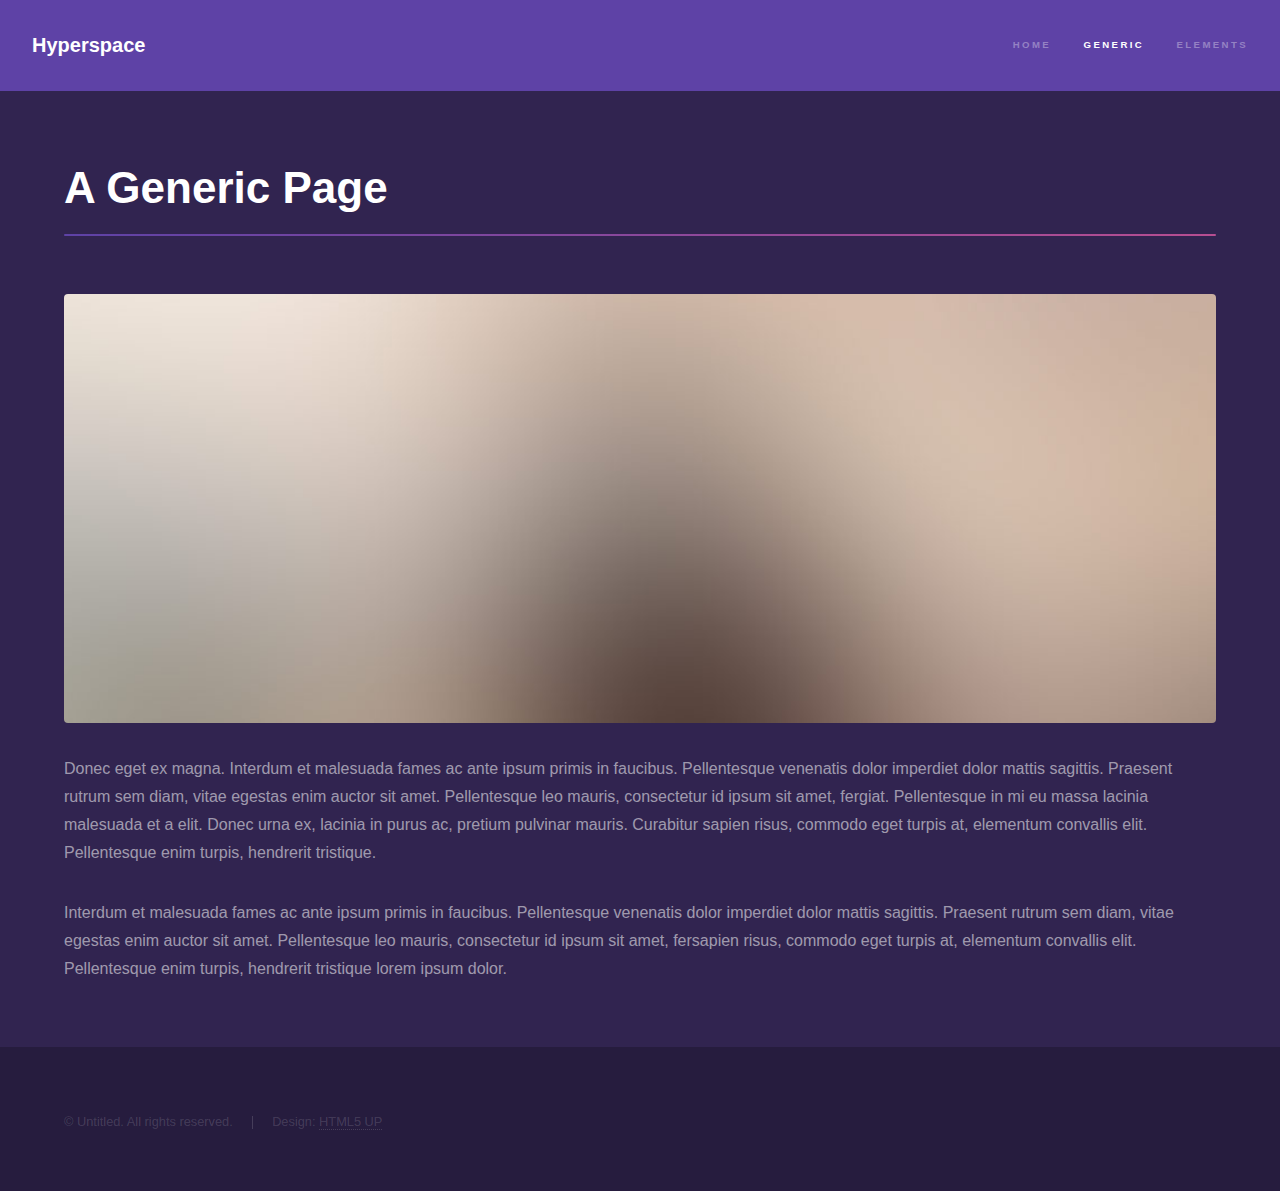
==== generic.html @ d1f69e05 "Add files via upload" ====
<!DOCTYPE HTML>
<!--
	Hyperspace by HTML5 UP
	html5up.net | @ajlkn
	Free for personal and commercial use under the CCA 3.0 license (html5up.net/license)
-->
<html>
	<head>
		<title>Generic - Hyperspace by HTML5 UP</title>
		<meta charset="utf-8" />
		<meta name="viewport" content="width=device-width, initial-scale=1, user-scalable=no" />
		<link rel="stylesheet" href="assets/css/main.css" />
		<noscript><link rel="stylesheet" href="assets/css/noscript.css" /></noscript>
	</head>
	<body class="is-preload">

		<!-- Header -->
			<header id="header">
				<a href="index.html" class="title">Hyperspace</a>
				<nav>
					<ul>
						<li><a href="index.html">Home</a></li>
						<li><a href="generic.html" class="active">Generic</a></li>
						<li><a href="elements.html">Elements</a></li>
					</ul>
				</nav>
			</header>

		<!-- Wrapper -->
			<div id="wrapper">

				<!-- Main -->
					<section id="main" class="wrapper">
						<div class="inner">
							<h1 class="major">A Generic Page</h1>
							<span class="image fit"><img src="images/pic04.jpg" alt="" /></span>
							<p>Donec eget ex magna. Interdum et malesuada fames ac ante ipsum primis in faucibus. Pellentesque venenatis dolor imperdiet dolor mattis sagittis. Praesent rutrum sem diam, vitae egestas enim auctor sit amet. Pellentesque leo mauris, consectetur id ipsum sit amet, fergiat. Pellentesque in mi eu massa lacinia malesuada et a elit. Donec urna ex, lacinia in purus ac, pretium pulvinar mauris. Curabitur sapien risus, commodo eget turpis at, elementum convallis elit. Pellentesque enim turpis, hendrerit tristique.</p>
							<p>Interdum et malesuada fames ac ante ipsum primis in faucibus. Pellentesque venenatis dolor imperdiet dolor mattis sagittis. Praesent rutrum sem diam, vitae egestas enim auctor sit amet. Pellentesque leo mauris, consectetur id ipsum sit amet, fersapien risus, commodo eget turpis at, elementum convallis elit. Pellentesque enim turpis, hendrerit tristique lorem ipsum dolor.</p>
						</div>
					</section>

			</div>

		<!-- Footer -->
			<footer id="footer" class="wrapper alt">
				<div class="inner">
					<ul class="menu">
						<li>&copy; Untitled. All rights reserved.</li><li>Design: <a href="http://html5up.net">HTML5 UP</a></li>
					</ul>
				</div>
			</footer>

		<!-- Scripts -->
			<script src="assets/js/jquery.min.js"></script>
			<script src="assets/js/jquery.scrollex.min.js"></script>
			<script src="assets/js/jquery.scrolly.min.js"></script>
			<script src="assets/js/browser.min.js"></script>
			<script src="assets/js/breakpoints.min.js"></script>
			<script src="assets/js/util.js"></script>
			<script src="assets/js/main.js"></script>

	</body>
</html>
---- assets/css/main.css ----
@import url(fontawesome-all.min.css);

/*
	Hyperspace by HTML5 UP
	html5up.net | @ajlkn
	Free for personal and commercial use under the CCA 3.0 license (html5up.net/license)
*/

html, body, div, span, applet, object,
iframe, h1, h2, h3, h4, h5, h6, p, blockquote,
pre, a, abbr, acronym, address, big, cite,
code, del, dfn, em, img, ins, kbd, q, s, samp,
small, strike, strong, sub, sup, tt, var, b,
u, i, center, dl, dt, dd, ol, ul, li, fieldset,
form, label, legend, table, caption, tbody,
tfoot, thead, tr, th, td, article, aside,
canvas, details, embed, figure, figcaption,
footer, header, hgroup, menu, nav, output, ruby,
section, summary, time, mark, audio, video {
	margin: 0;
	padding: 0;
	border: 0;
	font-size: 100%;
	font: inherit;
	vertical-align: baseline;}

article, aside, details, figcaption, figure,
footer, header, hgroup, menu, nav, section {
	display: block;}

body {
	line-height: 1;
}

ol, ul {
	list-style: none;
}

blockquote, q {
	quotes: none;
}

	blockquote:before, blockquote:after, q:before, q:after {
		content: '';
		content: none;
	}

table {
	border-collapse: collapse;
	border-spacing: 0;
}

body {
	-webkit-text-size-adjust: none;
}

mark {
	background-color: transparent;
	color: inherit;
}

input::-moz-focus-inner {
	border: 0;
	padding: 0;
}

input, select, textarea {
	-moz-appearance: none;
	-webkit-appearance: none;
	-ms-appearance: none;
	appearance: none;
}

/* Basic */

	@-ms-viewport {
		width: device-width;
	}

	body {
		-ms-overflow-style: scrollbar;
	}

	@media screen and (max-width: 480px) {

		html, body {
			min-width: 320px;
		}

	}

	html {
		box-sizing: border-box;
	}

	*, *:before, *:after {
		box-sizing: inherit;
	}

	body {
		background: #312450;
	}

		body.is-preload *, body.is-preload *:before, body.is-preload *:after {
			-moz-animation: none !important;
			-webkit-animation: none !important;
			-ms-animation: none !important;
			animation: none !important;
			-moz-transition: none !important;
			-webkit-transition: none !important;
			-ms-transition: none !important;
			transition: none !important;
		}

/* Type */

	body, input, select, textarea {
		color: rgba(255, 255, 255, 0.55);
		font-family: Arial, Helvetica, sans-serif;
		font-size: 16.5pt;
		font-weight: normal;
		line-height: 1.75;
	}

		@media screen and (max-width: 1680px) {

			body, input, select, textarea {
				font-size: 13pt;
			}

		}

		@media screen and (max-width: 1280px) {

			body, input, select, textarea {
				font-size: 12pt;
			}

		}

		@media screen and (max-width: 360px) {

			body, input, select, textarea {
				font-size: 11pt;
			}

		}

	a {
		-moz-transition: color 0.2s ease, border-bottom-color 0.2s ease;
		-webkit-transition: color 0.2s ease, border-bottom-color 0.2s ease;
		-ms-transition: color 0.2s ease, border-bottom-color 0.2s ease;
		transition: color 0.2s ease, border-bottom-color 0.2s ease;
		border-bottom: dotted 1px rgba(255, 255, 255, 0.35);
		color: inherit;
		text-decoration: none;
	}

		a:hover {
			border-bottom-color: transparent;
			color: #ffffff;
		}

	strong, b {
		color: #ffffff;
		font-weight: bold;
	}

	em, i {
		font-style: italic;
	}

	p {
		margin: 0 0 2em 0;
	}

	h1, h2, h3, h4, h5, h6 {
		color: #ffffff;
		font-weight: bold;
		line-height: 1.5;
		margin: 0 0 0.5em 0;
	}

		h1 a, h2 a, h3 a, h4 a, h5 a, h6 a {
			color: inherit;
			text-decoration: none;
		}

	h1 {
		font-size: 2.75em;
	}

		h1.major {
			margin: 0 0 1.3em 0;
			position: relative;
			padding-bottom: 0.35em;
		}

			h1.major:after {
				background-image: -moz-linear-gradient(to right, #5e42a6, #b74e91);
				background-image: -webkit-linear-gradient(to right, #5e42a6, #b74e91);
				background-image: -ms-linear-gradient(to right, #5e42a6, #b74e91);
				background-image: linear-gradient(to right, #5e42a6, #b74e91);
				-moz-transition: max-width 0.2s ease;
				-webkit-transition: max-width 0.2s ease;
				-ms-transition: max-width 0.2s ease;
				transition: max-width 0.2s ease;
				border-radius: 0.2em;
				bottom: 0;
				content: '';
				height: 0.05em;
				position: absolute;
				right: 0;
				width: 100%;
			}

	h2 {
		font-size: 1.75em;
	}

	h3 {
		font-size: 1.1em;
	}

	h4 {
		font-size: 1em;
	}

	h5 {
		font-size: 0.8em;
	}

	h6 {
		font-size: 0.6em;
	}

	@media screen and (max-width: 736px) {

		h1 {
			font-size: 2em;
		}

		h2 {
			font-size: 1.25em;
		}

		h3 {
			font-size: 1em;
		}

		h4 {
			font-size: 0.8em;
		}

		h5 {
			font-size: 0.6em;
		}

		h6 {
			font-size: 0.6em;
		}

	}

	sub {
		font-size: 0.8em;
		position: relative;
		top: 0.5em;
	}

	sup {
		font-size: 0.8em;
		position: relative;
		top: -0.5em;
	}

	blockquote {
		border-left: solid 4px rgba(255, 255, 255, 0.15);
		font-style: italic;
		margin: 0 0 2em 0;
		padding: 0.5em 0 0.5em 2em;
	}

	code {
		background: rgba(255, 255, 255, 0.05);
		border-radius: 0.25em;
		border: solid 1px rgba(255, 255, 255, 0.15);
		font-family: "Courier New", monospace;
		font-size: 0.9em;
		margin: 0 0.25em;
		padding: 0.25em 0.65em;
	}

	pre {
		-webkit-overflow-scrolling: touch;
		font-family: "Courier New", monospace;
		font-size: 0.9em;
		margin: 0 0 2em 0;
	}

		pre code {
			display: block;
			line-height: 1.75em;
			padding: 1em 1.5em;
			overflow-x: auto;
		}

	hr {
		border: 0;
		border-bottom: solid 1px rgba(255, 255, 255, 0.15);
		margin: 2em 0;
	}

		hr.major {
			margin: 3em 0;
		}

	.align-left {
		text-align: left;
	}

	.align-center {
		text-align: center;
	}

	.align-right {
		text-align: right;
	}

/* Row */

	.row {
		display: flex;
		flex-wrap: wrap;
		box-sizing: border-box;
		align-items: stretch;
	}

		.row > * {
			box-sizing: border-box;
		}

		.row.gtr-uniform > * > :last-child {
			margin-bottom: 0;
		}

		.row.aln-left {
			justify-content: flex-start;
		}

		.row.aln-center {
			justify-content: center;
		}

		.row.aln-right {
			justify-content: flex-end;
		}

		.row.aln-top {
			align-items: flex-start;
		}

		.row.aln-middle {
			align-items: center;
		}

		.row.aln-bottom {
			align-items: flex-end;
		}

		.row > .imp {
			order: -1;
		}

		.row > .col-1 {
			width: 8.33333%;
		}

		.row > .off-1 {
			margin-left: 8.33333%;
		}

		.row > .col-2 {
			width: 16.66667%;
		}

		.row > .off-2 {
			margin-left: 16.66667%;
		}

		.row > .col-3 {
			width: 25%;
		}

		.row > .off-3 {
			margin-left: 25%;
		}

		.row > .col-4 {
			width: 33.33333%;
		}

		.row > .off-4 {
			margin-left: 33.33333%;
		}

		.row > .col-5 {
			width: 41.66667%;
		}

		.row > .off-5 {
			margin-left: 41.66667%;
		}

		.row > .col-6 {
			width: 50%;
		}

		.row > .off-6 {
			margin-left: 50%;
		}

		.row > .col-7 {
			width: 58.33333%;
		}

		.row > .off-7 {
			margin-left: 58.33333%;
		}

		.row > .col-8 {
			width: 66.66667%;
		}

		.row > .off-8 {
			margin-left: 66.66667%;
		}

		.row > .col-9 {
			width: 75%;
		}

		.row > .off-9 {
			margin-left: 75%;
		}

		.row > .col-10 {
			width: 83.33333%;
		}

		.row > .off-10 {
			margin-left: 83.33333%;
		}

		.row > .col-11 {
			width: 91.66667%;
		}

		.row > .off-11 {
			margin-left: 91.66667%;
		}

		.row > .col-12 {
			width: 100%;
		}

		.row > .off-12 {
			margin-left: 100%;
		}

		.row.gtr-0 {
			margin-top: 0;
			margin-left: 0em;
		}

			.row.gtr-0 > * {
				padding: 0 0 0 0em;
			}

			.row.gtr-0.gtr-uniform {
				margin-top: 0em;
			}

				.row.gtr-0.gtr-uniform > * {
					padding-top: 0em;
				}

		.row.gtr-25 {
			margin-top: 0;
			margin-left: -0.375em;
		}

			.row.gtr-25 > * {
				padding: 0 0 0 0.375em;
			}

			.row.gtr-25.gtr-uniform {
				margin-top: -0.375em;
			}

				.row.gtr-25.gtr-uniform > * {
					padding-top: 0.375em;
				}

		.row.gtr-50 {
			margin-top: 0;
			margin-left: -0.75em;
		}

			.row.gtr-50 > * {
				padding: 0 0 0 0.75em;
			}

			.row.gtr-50.gtr-uniform {
				margin-top: -0.75em;
			}

				.row.gtr-50.gtr-uniform > * {
					padding-top: 0.75em;
				}

		.row {
			margin-top: 0;
			margin-left: -1.5em;
		}

			.row > * {
				padding: 0 0 0 1.5em;
			}

			.row.gtr-uniform {
				margin-top: -1.5em;
			}

				.row.gtr-uniform > * {
					padding-top: 1.5em;
				}

		.row.gtr-150 {
			margin-top: 0;
			margin-left: -2.25em;
		}

			.row.gtr-150 > * {
				padding: 0 0 0 2.25em;
			}

			.row.gtr-150.gtr-uniform {
				margin-top: -2.25em;
			}

				.row.gtr-150.gtr-uniform > * {
					padding-top: 2.25em;
				}

		.row.gtr-200 {
			margin-top: 0;
			margin-left: -3em;
		}

			.row.gtr-200 > * {
				padding: 0 0 0 3em;
			}

			.row.gtr-200.gtr-uniform {
				margin-top: -3em;
			}

				.row.gtr-200.gtr-uniform > * {
					padding-top: 3em;
				}

		@media screen and (max-width: 1680px) {

			.row {
				display: flex;
				flex-wrap: wrap;
				box-sizing: border-box;
				align-items: stretch;
			}

				.row > * {
					box-sizing: border-box;
				}

				.row.gtr-uniform > * > :last-child {
					margin-bottom: 0;
				}

				.row.aln-left {
					justify-content: flex-start;
				}

				.row.aln-center {
					justify-content: center;
				}

				.row.aln-right {
					justify-content: flex-end;
				}

				.row.aln-top {
					align-items: flex-start;
				}

				.row.aln-middle {
					align-items: center;
				}

				.row.aln-bottom {
					align-items: flex-end;
				}

				.row > .imp-xlarge {
					order: -1;
				}

				.row > .col-1-xlarge {
					width: 8.33333%;
				}

				.row > .off-1-xlarge {
					margin-left: 8.33333%;
				}

				.row > .col-2-xlarge {
					width: 16.66667%;
				}

				.row > .off-2-xlarge {
					margin-left: 16.66667%;
				}

				.row > .col-3-xlarge {
					width: 25%;
				}

				.row > .off-3-xlarge {
					margin-left: 25%;
				}

				.row > .col-4-xlarge {
					width: 33.33333%;
				}

				.row > .off-4-xlarge {
					margin-left: 33.33333%;
				}

				.row > .col-5-xlarge {
					width: 41.66667%;
				}

				.row > .off-5-xlarge {
					margin-left: 41.66667%;
				}

				.row > .col-6-xlarge {
					width: 50%;
				}

				.row > .off-6-xlarge {
					margin-left: 50%;
				}

				.row > .col-7-xlarge {
					width: 58.33333%;
				}

				.row > .off-7-xlarge {
					margin-left: 58.33333%;
				}

				.row > .col-8-xlarge {
					width: 66.66667%;
				}

				.row > .off-8-xlarge {
					margin-left: 66.66667%;
				}

				.row > .col-9-xlarge {
					width: 75%;
				}

				.row > .off-9-xlarge {
					margin-left: 75%;
				}

				.row > .col-10-xlarge {
					width: 83.33333%;
				}

				.row > .off-10-xlarge {
					margin-left: 83.33333%;
				}

				.row > .col-11-xlarge {
					width: 91.66667%;
				}

				.row > .off-11-xlarge {
					margin-left: 91.66667%;
				}

				.row > .col-12-xlarge {
					width: 100%;
				}

				.row > .off-12-xlarge {
					margin-left: 100%;
				}

				.row.gtr-0 {
					margin-top: 0;
					margin-left: 0em;
				}

					.row.gtr-0 > * {
						padding: 0 0 0 0em;
					}

					.row.gtr-0.gtr-uniform {
						margin-top: 0em;
					}

						.row.gtr-0.gtr-uniform > * {
							padding-top: 0em;
						}

				.row.gtr-25 {
					margin-top: 0;
					margin-left: -0.375em;
				}

					.row.gtr-25 > * {
						padding: 0 0 0 0.375em;
					}

					.row.gtr-25.gtr-uniform {
						margin-top: -0.375em;
					}

						.row.gtr-25.gtr-uniform > * {
							padding-top: 0.375em;
						}

				.row.gtr-50 {
					margin-top: 0;
					margin-left: -0.75em;
				}

					.row.gtr-50 > * {
						padding: 0 0 0 0.75em;
					}

					.row.gtr-50.gtr-uniform {
						margin-top: -0.75em;
					}

						.row.gtr-50.gtr-uniform > * {
							padding-top: 0.75em;
						}

				.row {
					margin-top: 0;
					margin-left: -1.5em;
				}

					.row > * {
						padding: 0 0 0 1.5em;
					}

					.row.gtr-uniform {
						margin-top: -1.5em;
					}

						.row.gtr-uniform > * {
							padding-top: 1.5em;
						}

				.row.gtr-150 {
					margin-top: 0;
					margin-left: -2.25em;
				}

					.row.gtr-150 > * {
						padding: 0 0 0 2.25em;
					}

					.row.gtr-150.gtr-uniform {
						margin-top: -2.25em;
					}

						.row.gtr-150.gtr-uniform > * {
							padding-top: 2.25em;
						}

				.row.gtr-200 {
					margin-top: 0;
					margin-left: -3em;
				}

					.row.gtr-200 > * {
						padding: 0 0 0 3em;
					}

					.row.gtr-200.gtr-uniform {
						margin-top: -3em;
					}

						.row.gtr-200.gtr-uniform > * {
							padding-top: 3em;
						}

		}

		@media screen and (max-width: 1280px) {

			.row {
				display: flex;
				flex-wrap: wrap;
				box-sizing: border-box;
				align-items: stretch;
			}

				.row > * {
					box-sizing: border-box;
				}

				.row.gtr-uniform > * > :last-child {
					margin-bottom: 0;
				}

				.row.aln-left {
					justify-content: flex-start;
				}

				.row.aln-center {
					justify-content: center;
				}

				.row.aln-right {
					justify-content: flex-end;
				}

				.row.aln-top {
					align-items: flex-start;
				}

				.row.aln-middle {
					align-items: center;
				}

				.row.aln-bottom {
					align-items: flex-end;
				}

				.row > .imp-large {
					order: -1;
				}

				.row > .col-1-large {
					width: 8.33333%;
				}

				.row > .off-1-large {
					margin-left: 8.33333%;
				}

				.row > .col-2-large {
					width: 16.66667%;
				}

				.row > .off-2-large {
					margin-left: 16.66667%;
				}

				.row > .col-3-large {
					width: 25%;
				}

				.row > .off-3-large {
					margin-left: 25%;
				}

				.row > .col-4-large {
					width: 33.33333%;
				}

				.row > .off-4-large {
					margin-left: 33.33333%;
				}

				.row > .col-5-large {
					width: 41.66667%;
				}

				.row > .off-5-large {
					margin-left: 41.66667%;
				}

				.row > .col-6-large {
					width: 50%;
				}

				.row > .off-6-large {
					margin-left: 50%;
				}

				.row > .col-7-large {
					width: 58.33333%;
				}

				.row > .off-7-large {
					margin-left: 58.33333%;
				}

				.row > .col-8-large {
					width: 66.66667%;
				}

				.row > .off-8-large {
					margin-left: 66.66667%;
				}

				.row > .col-9-large {
					width: 75%;
				}

				.row > .off-9-large {
					margin-left: 75%;
				}

				.row > .col-10-large {
					width: 83.33333%;
				}

				.row > .off-10-large {
					margin-left: 83.33333%;
				}

				.row > .col-11-large {
					width: 91.66667%;
				}

				.row > .off-11-large {
					margin-left: 91.66667%;
				}

				.row > .col-12-large {
					width: 100%;
				}

				.row > .off-12-large {
					margin-left: 100%;
				}

				.row.gtr-0 {
					margin-top: 0;
					margin-left: 0em;
				}

					.row.gtr-0 > * {
						padding: 0 0 0 0em;
					}

					.row.gtr-0.gtr-uniform {
						margin-top: 0em;
					}

						.row.gtr-0.gtr-uniform > * {
							padding-top: 0em;
						}

				.row.gtr-25 {
					margin-top: 0;
					margin-left: -0.375em;
				}

					.row.gtr-25 > * {
						padding: 0 0 0 0.375em;
					}

					.row.gtr-25.gtr-uniform {
						margin-top: -0.375em;
					}

						.row.gtr-25.gtr-uniform > * {
							padding-top: 0.375em;
						}

				.row.gtr-50 {
					margin-top: 0;
					margin-left: -0.75em;
				}

					.row.gtr-50 > * {
						padding: 0 0 0 0.75em;
					}

					.row.gtr-50.gtr-uniform {
						margin-top: -0.75em;
					}

						.row.gtr-50.gtr-uniform > * {
							padding-top: 0.75em;
						}

				.row {
					margin-top: 0;
					margin-left: -1.5em;
				}

					.row > * {
						padding: 0 0 0 1.5em;
					}

					.row.gtr-uniform {
						margin-top: -1.5em;
					}

						.row.gtr-uniform > * {
							padding-top: 1.5em;
						}

				.row.gtr-150 {
					margin-top: 0;
					margin-left: -2.25em;
				}

					.row.gtr-150 > * {
						padding: 0 0 0 2.25em;
					}

					.row.gtr-150.gtr-uniform {
						margin-top: -2.25em;
					}

						.row.gtr-150.gtr-uniform > * {
							padding-top: 2.25em;
						}

				.row.gtr-200 {
					margin-top: 0;
					margin-left: -3em;
				}

					.row.gtr-200 > * {
						padding: 0 0 0 3em;
					}

					.row.gtr-200.gtr-uniform {
						margin-top: -3em;
					}

						.row.gtr-200.gtr-uniform > * {
							padding-top: 3em;
						}

		}

		@media screen and (max-width: 980px) {

			.row {
				display: flex;
				flex-wrap: wrap;
				box-sizing: border-box;
				align-items: stretch;
			}

				.row > * {
					box-sizing: border-box;
				}

				.row.gtr-uniform > * > :last-child {
					margin-bottom: 0;
				}

				.row.aln-left {
					justify-content: flex-start;
				}

				.row.aln-center {
					justify-content: center;
				}

				.row.aln-right {
					justify-content: flex-end;
				}

				.row.aln-top {
					align-items: flex-start;
				}

				.row.aln-middle {
					align-items: center;
				}

				.row.aln-bottom {
					align-items: flex-end;
				}

				.row > .imp-medium {
					order: -1;
				}

				.row > .col-1-medium {
					width: 8.33333%;
				}

				.row > .off-1-medium {
					margin-left: 8.33333%;
				}

				.row > .col-2-medium {
					width: 16.66667%;
				}

				.row > .off-2-medium {
					margin-left: 16.66667%;
				}

				.row > .col-3-medium {
					width: 25%;
				}

				.row > .off-3-medium {
					margin-left: 25%;
				}

				.row > .col-4-medium {
					width: 33.33333%;
				}

				.row > .off-4-medium {
					margin-left: 33.33333%;
				}

				.row > .col-5-medium {
					width: 41.66667%;
				}

				.row > .off-5-medium {
					margin-left: 41.66667%;
				}

				.row > .col-6-medium {
					width: 50%;
				}

				.row > .off-6-medium {
					margin-left: 50%;
				}

				.row > .col-7-medium {
					width: 58.33333%;
				}

				.row > .off-7-medium {
					margin-left: 58.33333%;
				}

				.row > .col-8-medium {
					width: 66.66667%;
				}

				.row > .off-8-medium {
					margin-left: 66.66667%;
				}

				.row > .col-9-medium {
					width: 75%;
				}

				.row > .off-9-medium {
					margin-left: 75%;
				}

				.row > .col-10-medium {
					width: 83.33333%;
				}

				.row > .off-10-medium {
					margin-left: 83.33333%;
				}

				.row > .col-11-medium {
					width: 91.66667%;
				}

				.row > .off-11-medium {
					margin-left: 91.66667%;
				}

				.row > .col-12-medium {
					width: 100%;
				}

				.row > .off-12-medium {
					margin-left: 100%;
				}

				.row.gtr-0 {
					margin-top: 0;
					margin-left: 0em;
				}

					.row.gtr-0 > * {
						padding: 0 0 0 0em;
					}

					.row.gtr-0.gtr-uniform {
						margin-top: 0em;
					}

						.row.gtr-0.gtr-uniform > * {
							padding-top: 0em;
						}

				.row.gtr-25 {
					margin-top: 0;
					margin-left: -0.375em;
				}

					.row.gtr-25 > * {
						padding: 0 0 0 0.375em;
					}

					.row.gtr-25.gtr-uniform {
						margin-top: -0.375em;
					}

						.row.gtr-25.gtr-uniform > * {
							padding-top: 0.375em;
						}

				.row.gtr-50 {
					margin-top: 0;
					margin-left: -0.75em;
				}

					.row.gtr-50 > * {
						padding: 0 0 0 0.75em;
					}

					.row.gtr-50.gtr-uniform {
						margin-top: -0.75em;
					}

						.row.gtr-50.gtr-uniform > * {
							padding-top: 0.75em;
						}

				.row {
					margin-top: 0;
					margin-left: -1.5em;
				}

					.row > * {
						padding: 0 0 0 1.5em;
					}

					.row.gtr-uniform {
						margin-top: -1.5em;
					}

						.row.gtr-uniform > * {
							padding-top: 1.5em;
						}

				.row.gtr-150 {
					margin-top: 0;
					margin-left: -2.25em;
				}

					.row.gtr-150 > * {
						padding: 0 0 0 2.25em;
					}

					.row.gtr-150.gtr-uniform {
						margin-top: -2.25em;
					}

						.row.gtr-150.gtr-uniform > * {
							padding-top: 2.25em;
						}

				.row.gtr-200 {
					margin-top: 0;
					margin-left: -3em;
				}

					.row.gtr-200 > * {
						padding: 0 0 0 3em;
					}

					.row.gtr-200.gtr-uniform {
						margin-top: -3em;
					}

						.row.gtr-200.gtr-uniform > * {
							padding-top: 3em;
						}

		}

		@media screen and (max-width: 736px) {

			.row {
				display: flex;
				flex-wrap: wrap;
				box-sizing: border-box;
				align-items: stretch;
			}

				.row > * {
					box-sizing: border-box;
				}

				.row.gtr-uniform > * > :last-child {
					margin-bottom: 0;
				}

				.row.aln-left {
					justify-content: flex-start;
				}

				.row.aln-center {
					justify-content: center;
				}

				.row.aln-right {
					justify-content: flex-end;
				}

				.row.aln-top {
					align-items: flex-start;
				}

				.row.aln-middle {
					align-items: center;
				}

				.row.aln-bottom {
					align-items: flex-end;
				}

				.row > .imp-small {
					order: -1;
				}

				.row > .col-1-small {
					width: 8.33333%;
				}

				.row > .off-1-small {
					margin-left: 8.33333%;
				}

				.row > .col-2-small {
					width: 16.66667%;
				}

				.row > .off-2-small {
					margin-left: 16.66667%;
				}

				.row > .col-3-small {
					width: 25%;
				}

				.row > .off-3-small {
					margin-left: 25%;
				}

				.row > .col-4-small {
					width: 33.33333%;
				}

				.row > .off-4-small {
					margin-left: 33.33333%;
				}

				.row > .col-5-small {
					width: 41.66667%;
				}

				.row > .off-5-small {
					margin-left: 41.66667%;
				}

				.row > .col-6-small {
					width: 50%;
				}

				.row > .off-6-small {
					margin-left: 50%;
				}

				.row > .col-7-small {
					width: 58.33333%;
				}

				.row > .off-7-small {
					margin-left: 58.33333%;
				}

				.row > .col-8-small {
					width: 66.66667%;
				}

				.row > .off-8-small {
					margin-left: 66.66667%;
				}

				.row > .col-9-small {
					width: 75%;
				}

				.row > .off-9-small {
					margin-left: 75%;
				}

				.row > .col-10-small {
					width: 83.33333%;
				}

				.row > .off-10-small {
					margin-left: 83.33333%;
				}

				.row > .col-11-small {
					width: 91.66667%;
				}

				.row > .off-11-small {
					margin-left: 91.66667%;
				}

				.row > .col-12-small {
					width: 100%;
				}

				.row > .off-12-small {
					margin-left: 100%;
				}

				.row.gtr-0 {
					margin-top: 0;
					margin-left: 0em;
				}

					.row.gtr-0 > * {
						padding: 0 0 0 0em;
					}

					.row.gtr-0.gtr-uniform {
						margin-top: 0em;
					}

						.row.gtr-0.gtr-uniform > * {
							padding-top: 0em;
						}

				.row.gtr-25 {
					margin-top: 0;
					margin-left: -0.375em;
				}

					.row.gtr-25 > * {
						padding: 0 0 0 0.375em;
					}

					.row.gtr-25.gtr-uniform {
						margin-top: -0.375em;
					}

						.row.gtr-25.gtr-uniform > * {
							padding-top: 0.375em;
						}

				.row.gtr-50 {
					margin-top: 0;
					margin-left: -0.75em;
				}

					.row.gtr-50 > * {
						padding: 0 0 0 0.75em;
					}

					.row.gtr-50.gtr-uniform {
						margin-top: -0.75em;
					}

						.row.gtr-50.gtr-uniform > * {
							padding-top: 0.75em;
						}

				.row {
					margin-top: 0;
					margin-left: -1.5em;
				}

					.row > * {
						padding: 0 0 0 1.5em;
					}

					.row.gtr-uniform {
						margin-top: -1.5em;
					}

						.row.gtr-uniform > * {
							padding-top: 1.5em;
						}

				.row.gtr-150 {
					margin-top: 0;
					margin-left: -2.25em;
				}

					.row.gtr-150 > * {
						padding: 0 0 0 2.25em;
					}

					.row.gtr-150.gtr-uniform {
						margin-top: -2.25em;
					}

						.row.gtr-150.gtr-uniform > * {
							padding-top: 2.25em;
						}

				.row.gtr-200 {
					margin-top: 0;
					margin-left: -3em;
				}

					.row.gtr-200 > * {
						padding: 0 0 0 3em;
					}

					.row.gtr-200.gtr-uniform {
						margin-top: -3em;
					}

						.row.gtr-200.gtr-uniform > * {
							padding-top: 3em;
						}

		}

		@media screen and (max-width: 480px) {

			.row {
				display: flex;
				flex-wrap: wrap;
				box-sizing: border-box;
				align-items: stretch;
			}

				.row > * {
					box-sizing: border-box;
				}

				.row.gtr-uniform > * > :last-child {
					margin-bottom: 0;
				}

				.row.aln-left {
					justify-content: flex-start;
				}

				.row.aln-center {
					justify-content: center;
				}

				.row.aln-right {
					justify-content: flex-end;
				}

				.row.aln-top {
					align-items: flex-start;
				}

				.row.aln-middle {
					align-items: center;
				}

				.row.aln-bottom {
					align-items: flex-end;
				}

				.row > .imp-xsmall {
					order: -1;
				}

				.row > .col-1-xsmall {
					width: 8.33333%;
				}

				.row > .off-1-xsmall {
					margin-left: 8.33333%;
				}

				.row > .col-2-xsmall {
					width: 16.66667%;
				}

				.row > .off-2-xsmall {
					margin-left: 16.66667%;
				}

				.row > .col-3-xsmall {
					width: 25%;
				}

				.row > .off-3-xsmall {
					margin-left: 25%;
				}

				.row > .col-4-xsmall {
					width: 33.33333%;
				}

				.row > .off-4-xsmall {
					margin-left: 33.33333%;
				}

				.row > .col-5-xsmall {
					width: 41.66667%;
				}

				.row > .off-5-xsmall {
					margin-left: 41.66667%;
				}

				.row > .col-6-xsmall {
					width: 50%;
				}

				.row > .off-6-xsmall {
					margin-left: 50%;
				}

				.row > .col-7-xsmall {
					width: 58.33333%;
				}

				.row > .off-7-xsmall {
					margin-left: 58.33333%;
				}

				.row > .col-8-xsmall {
					width: 66.66667%;
				}

				.row > .off-8-xsmall {
					margin-left: 66.66667%;
				}

				.row > .col-9-xsmall {
					width: 75%;
				}

				.row > .off-9-xsmall {
					margin-left: 75%;
				}

				.row > .col-10-xsmall {
					width: 83.33333%;
				}

				.row > .off-10-xsmall {
					margin-left: 83.33333%;
				}

				.row > .col-11-xsmall {
					width: 91.66667%;
				}

				.row > .off-11-xsmall {
					margin-left: 91.66667%;
				}

				.row > .col-12-xsmall {
					width: 100%;
				}

				.row > .off-12-xsmall {
					margin-left: 100%;
				}

				.row.gtr-0 {
					margin-top: 0;
					margin-left: 0em;
				}

					.row.gtr-0 > * {
						padding: 0 0 0 0em;
					}

					.row.gtr-0.gtr-uniform {
						margin-top: 0em;
					}

						.row.gtr-0.gtr-uniform > * {
							padding-top: 0em;
						}

				.row.gtr-25 {
					margin-top: 0;
					margin-left: -0.375em;
				}

					.row.gtr-25 > * {
						padding: 0 0 0 0.375em;
					}

					.row.gtr-25.gtr-uniform {
						margin-top: -0.375em;
					}

						.row.gtr-25.gtr-uniform > * {
							padding-top: 0.375em;
						}

				.row.gtr-50 {
					margin-top: 0;
					margin-left: -0.75em;
				}

					.row.gtr-50 > * {
						padding: 0 0 0 0.75em;
					}

					.row.gtr-50.gtr-uniform {
						margin-top: -0.75em;
					}

						.row.gtr-50.gtr-uniform > * {
							padding-top: 0.75em;
						}

				.row {
					margin-top: 0;
					margin-left: -1.5em;
				}

					.row > * {
						padding: 0 0 0 1.5em;
					}

					.row.gtr-uniform {
						margin-top: -1.5em;
					}

						.row.gtr-uniform > * {
							padding-top: 1.5em;
						}

				.row.gtr-150 {
					margin-top: 0;
					margin-left: -2.25em;
				}

					.row.gtr-150 > * {
						padding: 0 0 0 2.25em;
					}

					.row.gtr-150.gtr-uniform {
						margin-top: -2.25em;
					}

						.row.gtr-150.gtr-uniform > * {
							padding-top: 2.25em;
						}

				.row.gtr-200 {
					margin-top: 0;
					margin-left: -3em;
				}

					.row.gtr-200 > * {
						padding: 0 0 0 3em;
					}

					.row.gtr-200.gtr-uniform {
						margin-top: -3em;
					}

						.row.gtr-200.gtr-uniform > * {
							padding-top: 3em;
						}

		}

/* Box */

	.box {
		border-radius: 0.25em;
		border: solid 1px rgba(255, 255, 255, 0.15);
		margin-bottom: 2em;
		padding: 1.5em;
	}

		.box > :last-child,
		.box > :last-child > :last-child,
		.box > :last-child > :last-child > :last-child {
			margin-bottom: 0;
		}

		.box.alt {
			border: 0;
			border-radius: 0;
			padding: 0;
		}

/* Button */

	input[type="submit"],
	input[type="reset"],
	input[type="button"],
	button,
	.button {
		-moz-appearance: none;
		-webkit-appearance: none;
		-ms-appearance: none;
		appearance: none;
		-moz-transition: border-color 0.2s ease;
		-webkit-transition: border-color 0.2s ease;
		-ms-transition: border-color 0.2s ease;
		transition: border-color 0.2s ease;
		background-color: transparent;
		border: solid 1px !important;
		border-color: rgba(255, 255, 255, 0.15) !important;
		border-radius: 3em;
		color: #ffffff !important;
		cursor: pointer;
		display: inline-block;
		font-size: 0.6em;
		font-weight: bold;
		height: calc(4.75em + 2px);
		letter-spacing: 0.25em;
		line-height: 4.75em;
		outline: 0;
		padding: 0 3.75em;
		position: relative;
		text-align: center;
		text-decoration: none;
		text-transform: uppercase;
		white-space: nowrap;
	}

		input[type="submit"]:after,
		input[type="reset"]:after,
		input[type="button"]:after,
		button:after,
		.button:after {
			-moz-transform: scale(0.25);
			-webkit-transform: scale(0.25);
			-ms-transform: scale(0.25);
			transform: scale(0.25);
			pointer-events: none;
			-moz-transition: opacity 0.2s ease, -moz-transform 0.2s ease;
			-webkit-transition: opacity 0.2s ease, -webkit-transform 0.2s ease;
			-ms-transition: opacity 0.2s ease, -ms-transform 0.2s ease;
			transition: opacity 0.2s ease, transform 0.2s ease;
			background: #ffffff;
			border-radius: 3em;
			content: '';
			height: 100%;
			left: 0;
			opacity: 0;
			position: absolute;
			top: 0;
			width: 100%;
		}

		input[type="submit"].icon:before,
		input[type="reset"].icon:before,
		input[type="button"].icon:before,
		button.icon:before,
		.button.icon:before {
			margin-right: 0.75em;
		}

		input[type="submit"].fit,
		input[type="reset"].fit,
		input[type="button"].fit,
		button.fit,
		.button.fit {
			width: 100%;
		}

		input[type="submit"].small,
		input[type="reset"].small,
		input[type="button"].small,
		button.small,
		.button.small {
			font-size: 0.4em;
		}

		input[type="submit"].large,
		input[type="reset"].large,
		input[type="button"].large,
		button.large,
		.button.large {
			font-size: 0.8em;
		}

		input[type="submit"].primary,
		input[type="reset"].primary,
		input[type="button"].primary,
		button.primary,
		.button.primary {
			background-color: #ffffff;
			color: #312450 !important;
		}

			input[type="submit"].primary:after,
			input[type="reset"].primary:after,
			input[type="button"].primary:after,
			button.primary:after,
			.button.primary:after {
				display: none;
			}

		input[type="submit"].disabled, input[type="submit"]:disabled,
		input[type="reset"].disabled,
		input[type="reset"]:disabled,
		input[type="button"].disabled,
		input[type="button"]:disabled,
		button.disabled,
		button:disabled,
		.button.disabled,
		.button:disabled {
			cursor: default;
			opacity: 0.5;
			pointer-events: none;
		}

		input[type="submit"]:hover,
		input[type="reset"]:hover,
		input[type="button"]:hover,
		button:hover,
		.button:hover {
			border-color: rgba(255, 255, 255, 0.55) !important;
		}

			input[type="submit"]:hover:after,
			input[type="reset"]:hover:after,
			input[type="button"]:hover:after,
			button:hover:after,
			.button:hover:after {
				opacity: 0.05;
				-moz-transform: scale(1);
				-webkit-transform: scale(1);
				-ms-transform: scale(1);
				transform: scale(1);
			}

			input[type="submit"]:hover:active,
			input[type="reset"]:hover:active,
			input[type="button"]:hover:active,
			button:hover:active,
			.button:hover:active {
				border-color: #ffffff !important;
			}

				input[type="submit"]:hover:active:after,
				input[type="reset"]:hover:active:after,
				input[type="button"]:hover:active:after,
				button:hover:active:after,
				.button:hover:active:after {
					opacity: 0.1;
				}

/* Features */

	.features {
		display: -moz-flex;
		display: -webkit-flex;
		display: -ms-flex;
		display: flex;
		-moz-flex-wrap: wrap;
		-webkit-flex-wrap: wrap;
		-ms-flex-wrap: wrap;
		flex-wrap: wrap;
		border-radius: 0.25em;
		border: solid 1px rgba(255, 255, 255, 0.15);
		background: rgba(255, 255, 255, 0.05);
		margin: 0 0 2em 0;
	}

		.features section {
			padding: 3.5em 3em 1em 7em ;
			width: 50%;
			border-top: solid 1px rgba(255, 255, 255, 0.15);
			position: relative;
		}

			.features section:nth-child(-n + 2) {
				border-top-width: 0;
			}

			.features section:nth-child(2n) {
				border-left: solid 1px rgba(255, 255, 255, 0.15);
			}

			.features section .icon {
				-moz-transition: opacity 0.5s ease, -moz-transform 0.5s ease;
				-webkit-transition: opacity 0.5s ease, -webkit-transform 0.5s ease;
				-ms-transition: opacity 0.5s ease, -ms-transform 0.5s ease;
				transition: opacity 0.5s ease, transform 0.5s ease;
				-moz-transition-delay: 1s;
				-webkit-transition-delay: 1s;
				-ms-transition-delay: 1s;
				transition-delay: 1s;
				-moz-transform: scale(1);
				-webkit-transform: scale(1);
				-ms-transform: scale(1);
				transform: scale(1);
				position: absolute;
				left: 3em;
				top: 3em;
				opacity: 1;
			}

			.features section:nth-child(1) .icon {
				-moz-transition-delay: 0.15s;
				-webkit-transition-delay: 0.15s;
				-ms-transition-delay: 0.15s;
				transition-delay: 0.15s;
			}

			.features section:nth-child(2) .icon {
				-moz-transition-delay: 0.3s;
				-webkit-transition-delay: 0.3s;
				-ms-transition-delay: 0.3s;
				transition-delay: 0.3s;
			}

			.features section:nth-child(3) .icon {
				-moz-transition-delay: 0.45s;
				-webkit-transition-delay: 0.45s;
				-ms-transition-delay: 0.45s;
				transition-delay: 0.45s;
			}

			.features section:nth-child(4) .icon {
				-moz-transition-delay: 0.6s;
				-webkit-transition-delay: 0.6s;
				-ms-transition-delay: 0.6s;
				transition-delay: 0.6s;
			}

			.features section:nth-child(5) .icon {
				-moz-transition-delay: 0.75s;
				-webkit-transition-delay: 0.75s;
				-ms-transition-delay: 0.75s;
				transition-delay: 0.75s;
			}

			.features section:nth-child(6) .icon {
				-moz-transition-delay: 0.9s;
				-webkit-transition-delay: 0.9s;
				-ms-transition-delay: 0.9s;
				transition-delay: 0.9s;
			}

			.features section:nth-child(7) .icon {
				-moz-transition-delay: 1.05s;
				-webkit-transition-delay: 1.05s;
				-ms-transition-delay: 1.05s;
				transition-delay: 1.05s;
			}

			.features section:nth-child(8) .icon {
				-moz-transition-delay: 1.2s;
				-webkit-transition-delay: 1.2s;
				-ms-transition-delay: 1.2s;
				transition-delay: 1.2s;
			}

			.features section:nth-child(9) .icon {
				-moz-transition-delay: 1.35s;
				-webkit-transition-delay: 1.35s;
				-ms-transition-delay: 1.35s;
				transition-delay: 1.35s;
			}

			.features section:nth-child(10) .icon {
				-moz-transition-delay: 1.5s;
				-webkit-transition-delay: 1.5s;
				-ms-transition-delay: 1.5s;
				transition-delay: 1.5s;
			}

			.features section:nth-child(11) .icon {
				-moz-transition-delay: 1.65s;
				-webkit-transition-delay: 1.65s;
				-ms-transition-delay: 1.65s;
				transition-delay: 1.65s;
			}

			.features section:nth-child(12) .icon {
				-moz-transition-delay: 1.8s;
				-webkit-transition-delay: 1.8s;
				-ms-transition-delay: 1.8s;
				transition-delay: 1.8s;
			}

			.features section:nth-child(13) .icon {
				-moz-transition-delay: 1.95s;
				-webkit-transition-delay: 1.95s;
				-ms-transition-delay: 1.95s;
				transition-delay: 1.95s;
			}

			.features section:nth-child(14) .icon {
				-moz-transition-delay: 2.1s;
				-webkit-transition-delay: 2.1s;
				-ms-transition-delay: 2.1s;
				transition-delay: 2.1s;
			}

			.features section:nth-child(15) .icon {
				-moz-transition-delay: 2.25s;
				-webkit-transition-delay: 2.25s;
				-ms-transition-delay: 2.25s;
				transition-delay: 2.25s;
			}

			.features section:nth-child(16) .icon {
				-moz-transition-delay: 2.4s;
				-webkit-transition-delay: 2.4s;
				-ms-transition-delay: 2.4s;
				transition-delay: 2.4s;
			}

			.features section:nth-child(17) .icon {
				-moz-transition-delay: 2.55s;
				-webkit-transition-delay: 2.55s;
				-ms-transition-delay: 2.55s;
				transition-delay: 2.55s;
			}

			.features section:nth-child(18) .icon {
				-moz-transition-delay: 2.7s;
				-webkit-transition-delay: 2.7s;
				-ms-transition-delay: 2.7s;
				transition-delay: 2.7s;
			}

			.features section:nth-child(19) .icon {
				-moz-transition-delay: 2.85s;
				-webkit-transition-delay: 2.85s;
				-ms-transition-delay: 2.85s;
				transition-delay: 2.85s;
			}

			.features section:nth-child(20) .icon {
				-moz-transition-delay: 3s;
				-webkit-transition-delay: 3s;
				-ms-transition-delay: 3s;
				transition-delay: 3s;
			}

		.features.inactive section .icon {
			-moz-transform: scale(0.5);
			-webkit-transform: scale(0.5);
			-ms-transform: scale(0.5);
			transform: scale(0.5);
			opacity: 0;
		}

		@media screen and (max-width: 980px) {

			.features {
				display: block;
			}

				.features section {
					border-top-width: 1px !important;
					border-left-width: 0 !important;
					width: 100%;
				}

					.features section:first-child {
						border-top-width: 0 !important;
					}

		}

		@media screen and (max-width: 736px) {

			.features section {
				padding: 2.5em 1.5em 0.1em 5.5em ;
			}

				.features section .icon {
					left: 1.5em;
					top: 2em;
				}

		}

		@media screen and (max-width: 480px) {

			.features section {
				padding: 2em 1.5em 0.1em 1.5em ;
			}

				.features section .icon {
					left: 0;
					position: relative;
					top: 0;
				}

		}

/* Form */

	form {
		margin: 0 0 2em 0;
	}

		form > :last-child {
			margin-bottom: 0;
		}

		form > .fields {
			display: -moz-flex;
			display: -webkit-flex;
			display: -ms-flex;
			display: flex;
			-moz-flex-wrap: wrap;
			-webkit-flex-wrap: wrap;
			-ms-flex-wrap: wrap;
			flex-wrap: wrap;
			width: calc(100% + 3em);
			margin: -1.5em 0 2em -1.5em;
		}

			form > .fields > .field {
				-moz-flex-grow: 0;
				-webkit-flex-grow: 0;
				-ms-flex-grow: 0;
				flex-grow: 0;
				-moz-flex-shrink: 0;
				-webkit-flex-shrink: 0;
				-ms-flex-shrink: 0;
				flex-shrink: 0;
				padding: 1.5em 0 0 1.5em;
				width: calc(100% - 1.5em);
			}

				form > .fields > .field.half {
					width: calc(50% - 0.75em);
				}

				form > .fields > .field.third {
					width: calc(100%/3 - 0.5em);
				}

				form > .fields > .field.quarter {
					width: calc(25% - 0.375em);
				}

		@media screen and (max-width: 480px) {

			form > .fields {
				width: calc(100% + 3em);
				margin: -1.5em 0 2em -1.5em;
			}

				form > .fields > .field {
					padding: 1.5em 0 0 1.5em;
					width: calc(100% - 1.5em);
				}

					form > .fields > .field.half {
						width: calc(100% - 1.5em);
					}

					form > .fields > .field.third {
						width: calc(100% - 1.5em);
					}

					form > .fields > .field.quarter {
						width: calc(100% - 1.5em);
					}

		}

	label {
		color: #ffffff;
		font-weight: bold;
		line-height: 1.5;
		margin: 0 0 0.7em 0;
		display: block;
		font-size: 1.1em;
	}

	input[type="text"],
	input[type="password"],
	input[type="email"],
	input[type="tel"],
	select,
	textarea {
		-moz-appearance: none;
		-webkit-appearance: none;
		-ms-appearance: none;
		appearance: none;
		background: rgba(255, 255, 255, 0.05);
		border-radius: 0.25em;
		border: none;
		border: solid 1px rgba(255, 255, 255, 0.15);
		color: inherit;
		display: block;
		outline: 0;
		padding: 0 1em;
		text-decoration: none;
		width: 100%;
	}

		input[type="text"]:invalid,
		input[type="password"]:invalid,
		input[type="email"]:invalid,
		input[type="tel"]:invalid,
		select:invalid,
		textarea:invalid {
			box-shadow: none;
		}

		input[type="text"]:focus,
		input[type="password"]:focus,
		input[type="email"]:focus,
		input[type="tel"]:focus,
		select:focus,
		textarea:focus {
			border-color: #ffffff;
			box-shadow: 0 0 0 1px #ffffff;
		}

	select {
		background-image: url("data:image/svg+xml;charset=utf8,%3Csvg xmlns='http://www.w3.org/2000/svg' width='40' height='40' preserveAspectRatio='none' viewBox='0 0 40 40'%3E%3Cpath d='M9.4,12.3l10.4,10.4l10.4-10.4c0.2-0.2,0.5-0.4,0.9-0.4c0.3,0,0.6,0.1,0.9,0.4l3.3,3.3c0.2,0.2,0.4,0.5,0.4,0.9 c0,0.4-0.1,0.6-0.4,0.9L20.7,31.9c-0.2,0.2-0.5,0.4-0.9,0.4c-0.3,0-0.6-0.1-0.9-0.4L4.3,17.3c-0.2-0.2-0.4-0.5-0.4-0.9 c0-0.4,0.1-0.6,0.4-0.9l3.3-3.3c0.2-0.2,0.5-0.4,0.9-0.4S9.1,12.1,9.4,12.3z' fill='rgba(255, 255, 255, 0.15)' /%3E%3C/svg%3E");
		background-size: 1.25rem;
		background-repeat: no-repeat;
		background-position: calc(100% - 1rem) center;
		height: 2.75em;
		padding-right: 2.75em;
		text-overflow: ellipsis;
	}

		select option {
			color: #ffffff;
			background: #312450;
		}

		select:focus::-ms-value {
			background-color: transparent;
		}

		select::-ms-expand {
			display: none;
		}

	input[type="text"],
	input[type="password"],
	input[type="email"],
	select {
		height: 2.75em;
	}

	textarea {
		padding: 0.75em 1em;
	}

		body.is-ie textarea {
			min-height: 10em;
		}

	input[type="checkbox"],
	input[type="radio"] {
		-moz-appearance: none;
		-webkit-appearance: none;
		-ms-appearance: none;
		appearance: none;
		display: block;
		float: left;
		margin-right: -2em;
		opacity: 0;
		width: 1em;
		z-index: -1;
	}

		input[type="checkbox"] + label,
		input[type="radio"] + label {
			text-decoration: none;
			color: rgba(255, 255, 255, 0.55);
			cursor: pointer;
			display: inline-block;
			font-size: 1em;
			font-weight: normal;
			padding-left: 2.4em;
			padding-right: 0.75em;
			position: relative;
		}

			input[type="checkbox"] + label:before,
			input[type="radio"] + label:before {
				-moz-osx-font-smoothing: grayscale;
				-webkit-font-smoothing: antialiased;
				display: inline-block;
				font-style: normal;
				font-variant: normal;
				text-rendering: auto;
				line-height: 1;
				text-transform: none !important;
				font-family: 'Font Awesome 5 Free';
				font-weight: 900;
			}

			input[type="checkbox"] + label:before,
			input[type="radio"] + label:before {
				background: rgba(255, 255, 255, 0.05);
				border-radius: 0.25em;
				border: solid 1px rgba(255, 255, 255, 0.15);
				content: '';
				display: inline-block;
				font-size: 0.8em;
				height: 2.0625em;
				left: 0;
				line-height: 2.0625em;
				position: absolute;
				text-align: center;
				top: 0;
				width: 2.0625em;
			}

		input[type="checkbox"]:checked + label:before,
		input[type="radio"]:checked + label:before {
			background: #ffffff;
			border-color: #ffffff;
			color: #b74e91;
			content: '\f00c';
		}

		input[type="checkbox"]:focus + label:before,
		input[type="radio"]:focus + label:before {
			border-color: #ffffff;
			box-shadow: 0 0 0 1px #ffffff;
		}

	input[type="checkbox"] + label:before {
		border-radius: 0.25em;
	}

	input[type="radio"] + label:before {
		border-radius: 100%;
	}

	::-webkit-input-placeholder {
		color: rgba(255, 255, 255, 0.35) !important;
		opacity: 1.0;
	}

	:-moz-placeholder {
		color: rgba(255, 255, 255, 0.35) !important;
		opacity: 1.0;
	}

	::-moz-placeholder {
		color: rgba(255, 255, 255, 0.35) !important;
		opacity: 1.0;
	}

	:-ms-input-placeholder {
		color: rgba(255, 255, 255, 0.35) !important;
		opacity: 1.0;
	}

/* Icon */

	.icon {
		text-decoration: none;
		border-bottom: none;
		position: relative;
	}

		.icon:before {
			-moz-osx-font-smoothing: grayscale;
			-webkit-font-smoothing: antialiased;
			display: inline-block;
			font-style: normal;
			font-variant: normal;
			text-rendering: auto;
			line-height: 1;
			text-transform: none !important;
			font-family: 'Font Awesome 5 Free';
			font-weight: 400;
		}

		.icon > .label {
			display: none;
		}

		.icon:before {
			line-height: inherit;
		}

		.icon.solid:before {
			font-weight: 900;
		}

		.icon.brands:before {
			font-family: 'Font Awesome 5 Brands';
		}

		.icon.major {
			width: 2.5em;
			height: 2.5em;
			display: block;
			background: #ffffff;
			border-radius: 100%;
			color: #312450;
			text-align: center;
			line-height: 2.5em;
			margin: 0 0 1.3em 0;
		}

			.icon.major:before {
				font-size: 1.25em;
			}

				.wrapper.style1 .icon.major:before {
					color: #5e42a6;
				}

				.wrapper.style1-alt .icon.major:before {
					color: #493382;
				}

				.wrapper.style2 .icon.major:before {
					color: #5052b5;
				}

				.wrapper.style2-alt .icon.major:before {
					color: #3e4094;
				}

				.wrapper.style3 .icon.major:before {
					color: #b74e91;
				}

				.wrapper.style3-alt .icon.major:before {
					color: #953d75;
				}

/* Image */

	.image {
		border-radius: 0.25em;
		border: 0;
		display: inline-block;
		position: relative;
	}

		.image img {
			border-radius: 0.25em;
			display: block;
		}

		.image.left, .image.right {
			max-width: 40%;
		}

			.image.left img, .image.right img {
				width: 100%;
			}

		.image.left {
			float: left;
			margin: 0 1.5em 1em 0;
			top: 0.25em;
		}

		.image.right {
			float: right;
			margin: 0 0 1em 1.5em;
			top: 0.25em;
		}

		.image.fit {
			display: block;
			margin: 0 0 2em 0;
			width: 100%;
		}

			.image.fit img {
				width: 100%;
			}

		.image.main {
			display: block;
			margin: 0 0 3em 0;
			width: 100%;
		}

			.image.main img {
				width: 100%;
			}

/* List */

	ol {
		list-style: decimal;
		margin: 0 0 2em 0;
		padding-left: 1.25em;
	}

		ol li {
			padding-left: 0.25em;
		}

	ul {
		list-style: disc;
		margin: 0 0 2em 0;
		padding-left: 1em;
	}

		ul li {
			padding-left: 0.5em;
		}

		ul.alt {
			list-style: none;
			padding-left: 0;
		}

			ul.alt li {
				border-top: solid 1px rgba(255, 255, 255, 0.15);
				padding: 0.5em 0;
			}

				ul.alt li:first-child {
					border-top: 0;
					padding-top: 0;
				}

	dl {
		margin: 0 0 2em 0;
	}

		dl dt {
			display: block;
			font-weight: bold;
			margin: 0 0 1em 0;
		}

		dl dd {
			margin-left: 2em;
		}

/* Actions */

	ul.actions {
		display: -moz-flex;
		display: -webkit-flex;
		display: -ms-flex;
		display: flex;
		cursor: default;
		list-style: none;
		margin-left: -1em;
		padding-left: 0;
	}

		ul.actions li {
			padding: 0 0 0 1em;
			vertical-align: middle;
		}

		ul.actions.special {
			-moz-justify-content: center;
			-webkit-justify-content: center;
			-ms-justify-content: center;
			justify-content: center;
			width: 100%;
			margin-left: 0;
		}

			ul.actions.special li:first-child {
				padding-left: 0;
			}

		ul.actions.stacked {
			-moz-flex-direction: column;
			-webkit-flex-direction: column;
			-ms-flex-direction: column;
			flex-direction: column;
			margin-left: 0;
		}

			ul.actions.stacked li {
				padding: 1.3em 0 0 0;
			}

				ul.actions.stacked li:first-child {
					padding-top: 0;
				}

		ul.actions.fit {
			width: calc(100% + 1em);
		}

			ul.actions.fit li {
				-moz-flex-grow: 1;
				-webkit-flex-grow: 1;
				-ms-flex-grow: 1;
				flex-grow: 1;
				-moz-flex-shrink: 1;
				-webkit-flex-shrink: 1;
				-ms-flex-shrink: 1;
				flex-shrink: 1;
				width: 100%;
			}

				ul.actions.fit li > * {
					width: 100%;
				}

			ul.actions.fit.stacked {
				width: 100%;
			}

		@media screen and (max-width: 480px) {

			ul.actions:not(.fixed) {
				-moz-flex-direction: column;
				-webkit-flex-direction: column;
				-ms-flex-direction: column;
				flex-direction: column;
				margin-left: 0;
				width: 100% !important;
			}

				ul.actions:not(.fixed) li {
					-moz-flex-grow: 1;
					-webkit-flex-grow: 1;
					-ms-flex-grow: 1;
					flex-grow: 1;
					-moz-flex-shrink: 1;
					-webkit-flex-shrink: 1;
					-ms-flex-shrink: 1;
					flex-shrink: 1;
					padding: 1em 0 0 0;
					text-align: center;
					width: 100%;
				}

					ul.actions:not(.fixed) li > * {
						width: 100%;
					}

					ul.actions:not(.fixed) li:first-child {
						padding-top: 0;
					}

					ul.actions:not(.fixed) li input[type="submit"],
					ul.actions:not(.fixed) li input[type="reset"],
					ul.actions:not(.fixed) li input[type="button"],
					ul.actions:not(.fixed) li button,
					ul.actions:not(.fixed) li .button {
						width: 100%;
					}

						ul.actions:not(.fixed) li input[type="submit"].icon:before,
						ul.actions:not(.fixed) li input[type="reset"].icon:before,
						ul.actions:not(.fixed) li input[type="button"].icon:before,
						ul.actions:not(.fixed) li button.icon:before,
						ul.actions:not(.fixed) li .button.icon:before {
							margin-left: -0.5rem;
						}

		}

/* Contact */

	ul.contact {
		list-style: none;
		padding: 0;
	}

		ul.contact > li {
			padding: 0;
			margin: 1.5em 0 0 0;
		}

			ul.contact > li:first-child {
				margin-top: 0;
			}

/* Icons */

	ul.icons {
		cursor: default;
		list-style: none;
		padding-left: 0;
	}

		ul.icons li {
			display: inline-block;
			padding: 0 0.75em 0 0;
		}

			ul.icons li:last-child {
				padding-right: 0;
			}

			ul.icons li > a, ul.icons li > span {
				border: 0;
			}

				ul.icons li > a .label, ul.icons li > span .label {
					display: none;
				}

/* Menu */

	ul.menu {
		list-style: none;
		padding: 0;
	}

		ul.menu > li {
			border-left: solid 1px rgba(255, 255, 255, 0.15);
			display: inline-block;
			line-height: 1;
			margin-left: 1.5em;
			padding: 0 0 0 1.5em;
		}

			ul.menu > li:first-child {
				border-left: 0;
				margin: 0;
				padding-left: 0;
			}

		@media screen and (max-width: 480px) {

			ul.menu > li {
				border-left: 0;
				display: block;
				line-height: inherit;
				margin: 0.5em 0 0 0;
				padding-left: 0;
			}

		}

/* Section/Article */

	section.special, article.special {
		text-align: center;
	}

	header p {
		color: rgba(255, 255, 255, 0.35);
		position: relative;
		margin: 0 0 1.5em 0;
	}

	header h2 + p {
		font-size: 1.25em;
		margin-top: -1em;
		line-height: 1.5em;
	}

	header h3 + p {
		font-size: 1.1em;
		margin-top: -0.8em;
		line-height: 1.5em;
	}

	header h4 + p,
	header h5 + p,
	header h6 + p {
		font-size: 0.9em;
		margin-top: -0.6em;
		line-height: 1.5em;
	}

/* Split */

	.split {
		display: -moz-flex;
		display: -webkit-flex;
		display: -ms-flex;
		display: flex;
	}

		.split > * {
			width: calc(50% - 2.5em);
		}

		.split > :nth-child(2n - 1) {
			padding-right: 2.5em;
			border-right: solid 1px rgba(255, 255, 255, 0.15);
		}

		.split > :nth-child(2n) {
			padding-left: 2.5em;
		}

		.split.style1 > :nth-child(2n - 1) {
			width: calc(66.66666% - 2.5em);
		}

		.split.style1 > :nth-child(2n) {
			width: calc(33.33333% - 2.5em);
		}

		@media screen and (max-width: 1680px) {

			.split > * {
				width: calc(50% - 2em);
			}

			.split > :nth-child(2n - 1) {
				padding-right: 2em;
			}

			.split > :nth-child(2n) {
				padding-left: 2em;
			}

			.split.style1 > :nth-child(2n - 1) {
				width: calc(66.66666% - 2em);
			}

			.split.style1 > :nth-child(2n) {
				width: calc(33.33333% - 2em);
			}

		}

		@media screen and (max-width: 980px) {

			.split {
				display: block;
			}

				.split > * {
					border-top: solid 1px rgba(255, 255, 255, 0.15);
					margin: 4em 0 0 0;
					padding: 4em 0 0 0;
					width: 100% !important;
				}

				.split > :nth-child(2n - 1) {
					border-right: 0;
					padding-right: 0;
				}

				.split > :nth-child(2n) {
					padding-left: 0;
				}

				.split > :first-child {
					border-top: 0;
					margin-top: 0;
					padding-top: 0;
				}

		}

		@media screen and (max-width: 736px) {

			.split > * {
				margin: 3em 0 0 0;
				padding: 3em 0 0 0;
			}

		}

/* Spotlights */

	.spotlights > section {
		display: -moz-flex;
		display: -webkit-flex;
		display: -ms-flex;
		display: flex;
		-moz-flex-direction: row;
		-webkit-flex-direction: row;
		-ms-flex-direction: row;
		flex-direction: row;
		min-height: 22.5em;
	}

		body.is-ie .spotlights > section {
			min-height: 0;
		}

		.spotlights > section > .image {
			background-position: center center;
			background-size: cover;
			border-radius: 0;
			display: block;
			position: relative;
			width: 25em;
		}

			.spotlights > section > .image img {
				border-radius: 0;
				display: block;
			}

			.spotlights > section > .image:before {
				-moz-transition: opacity 1s ease;
				-webkit-transition: opacity 1s ease;
				-ms-transition: opacity 1s ease;
				transition: opacity 1s ease;
				background: rgba(49, 36, 80, 0.9);
				content: '';
				display: block;
				height: 100%;
				left: 0;
				opacity: 0;
				position: absolute;
				top: 0;
				width: 100%;
			}

		.spotlights > section > .content {
			padding: 4em 5em 2em 5em ;
			display: -moz-flex;
			display: -webkit-flex;
			display: -ms-flex;
			display: flex;
			-moz-flex-direction: column;
			-webkit-flex-direction: column;
			-ms-flex-direction: column;
			flex-direction: column;
			-moz-justify-content: center;
			-webkit-justify-content: center;
			-ms-justify-content: center;
			justify-content: center;
			width: 50em;
			-ms-flex: 1;
		}

			.spotlights > section > .content > .inner {
				-moz-transform: translateX(0) translateY(0);
				-webkit-transform: translateX(0) translateY(0);
				-ms-transform: translateX(0) translateY(0);
				transform: translateX(0) translateY(0);
				-moz-transition: opacity 1s ease, -moz-transform 1s ease;
				-webkit-transition: opacity 1s ease, -webkit-transform 1s ease;
				-ms-transition: opacity 1s ease, -ms-transform 1s ease;
				transition: opacity 1s ease, transform 1s ease;
				opacity: 1;
			}

		.spotlights > section:nth-child(2) {
			background-color: rgba(0, 0, 0, 0.05);
		}

		.spotlights > section:nth-child(3) {
			background-color: rgba(0, 0, 0, 0.1);
		}

		.spotlights > section.inactive > .image:before,
		body.is-preload .spotlights > section > .image:before {
			opacity: 1;
		}

		.spotlights > section.inactive > .content > .inner,
		body.is-preload .spotlights > section > .content > .inner {
			-moz-transform: translateX(-1em);
			-webkit-transform: translateX(-1em);
			-ms-transform: translateX(-1em);
			transform: translateX(-1em);
			opacity: 0;
		}

		@media screen and (max-width: 1680px) {

			.spotlights > section > .content {
				padding: 4em 4em 2em 4em ;
			}

		}

		@media screen and (max-width: 980px) {

			.spotlights > section {
				display: block;
			}

				.spotlights > section > .image {
					width: 100%;
					height: 50vh;
				}

				.spotlights > section > .content {
					width: 100%;
				}

				.spotlights > section.inactive > .content > .inner,
				body.is-preload .spotlights > section > .content > .inner {
					-moz-transform: translateY(1em);
					-webkit-transform: translateY(1em);
					-ms-transform: translateY(1em);
					transform: translateY(1em);
				}

		}

		@media screen and (max-width: 736px) {

			.spotlights > section > .image {
				height: 50vh;
				min-height: 15em;
			}

			.spotlights > section > .content {
				padding: 3em 2em 1em 2em ;
			}

		}

/* Table */

	.table-wrapper {
		-webkit-overflow-scrolling: touch;
		overflow-x: auto;
	}

	table {
		margin: 0 0 2em 0;
		width: 100%;
	}

		table tbody tr {
			border: solid 1px rgba(255, 255, 255, 0.15);
			border-left: 0;
			border-right: 0;
		}

			table tbody tr:nth-child(2n + 1) {
				background-color: rgba(255, 255, 255, 0.05);
			}

		table td {
			padding: 0.75em 0.75em;
		}

		table th {
			color: #ffffff;
			font-size: 1em;
			font-weight: bold;
			padding: 0 0.75em 0.75em 0.75em;
			text-align: left;
		}

		table thead {
			border-bottom: solid 2px rgba(255, 255, 255, 0.15);
		}

		table tfoot {
			border-top: solid 2px rgba(255, 255, 255, 0.15);
		}

		table.alt {
			border-collapse: separate;
		}

			table.alt tbody tr td {
				border: solid 1px rgba(255, 255, 255, 0.15);
				border-left-width: 0;
				border-top-width: 0;
			}

				table.alt tbody tr td:first-child {
					border-left-width: 1px;
				}

			table.alt tbody tr:first-child td {
				border-top-width: 1px;
			}

			table.alt thead {
				border-bottom: 0;
			}

			table.alt tfoot {
				border-top: 0;
			}

/* Wrapper */

	.wrapper {
		position: relative;
	}

		.wrapper > .inner {
			padding: 5em 5em 3em 5em ;
			max-width: 100%;
			width: 75em;
		}

			@media screen and (max-width: 1680px) {

				.wrapper > .inner {
					padding: 4em 4em 2em 4em ;
				}

			}

			@media screen and (max-width: 1280px) {

				.wrapper > .inner {
					width: 100%;
				}

			}

			@media screen and (max-width: 736px) {

				.wrapper > .inner {
					padding: 3em 2em 1em 2em ;
				}

			}

		.wrapper.alt {
			background-color: #261c3e;
		}

		.wrapper.style1 {
			background-color: #5e42a6;
		}

		.wrapper.style1-alt {
			background-color: #493382;
		}

		.wrapper.style2 {
			background-color: #5052b5;
		}

		.wrapper.style2-alt {
			background-color: #3e4094;
		}

		.wrapper.style3 {
			background-color: #b74e91;
		}

		.wrapper.style3-alt {
			background-color: #953d75;
		}

		.wrapper.fullscreen {
			display: -moz-flex;
			display: -webkit-flex;
			display: -ms-flex;
			display: flex;
			-moz-flex-direction: column;
			-webkit-flex-direction: column;
			-ms-flex-direction: column;
			flex-direction: column;
			-moz-justify-content: center;
			-webkit-justify-content: center;
			-ms-justify-content: center;
			justify-content: center;
			min-height: 100vh;
		}

			body.is-ie .wrapper.fullscreen {
				height: 100vh;
			}

			@media screen and (max-width: 1280px) {

				.wrapper.fullscreen {
					min-height: calc(100vh - 2.5em);
				}

					body.is-ie .wrapper.fullscreen {
						height: calc(100vh - 2.5em);
					}

			}

			@media screen and (max-width: 736px) {

				.wrapper.fullscreen {
					padding: 2em 0;
					min-height: 0;
				}

					body.is-ie .wrapper.fullscreen {
						height: auto;
					}

			}

		.wrapper.fade-up > .inner {
			-moz-transform: translateY(0);
			-webkit-transform: translateY(0);
			-ms-transform: translateY(0);
			transform: translateY(0);
			-moz-transition: opacity 1s ease, -moz-transform 1s ease;
			-webkit-transition: opacity 1s ease, -webkit-transform 1s ease;
			-ms-transition: opacity 1s ease, -ms-transform 1s ease;
			transition: opacity 1s ease, transform 1s ease;
			opacity: 1.0;
		}

		.wrapper.fade-up.inactive > .inner,
		body.is-preload .wrapper.fade-up > .inner {
			opacity: 0;
			-moz-transform: translateY(1em);
			-webkit-transform: translateY(1em);
			-ms-transform: translateY(1em);
			transform: translateY(1em);
		}

		.wrapper.fade-down > .inner {
			-moz-transform: translateY(0);
			-webkit-transform: translateY(0);
			-ms-transform: translateY(0);
			transform: translateY(0);
			-moz-transition: opacity 1s ease, -moz-transform 1s ease;
			-webkit-transition: opacity 1s ease, -webkit-transform 1s ease;
			-ms-transition: opacity 1s ease, -ms-transform 1s ease;
			transition: opacity 1s ease, transform 1s ease;
			opacity: 1.0;
		}

		.wrapper.fade-down.inactive > .inner,
		body.is-preload .wrapper.fade-down > .inner {
			opacity: 0;
			-moz-transform: translateY(-1em);
			-webkit-transform: translateY(-1em);
			-ms-transform: translateY(-1em);
			transform: translateY(-1em);
		}

		.wrapper.fade > .inner {
			-moz-transition: opacity 1s ease;
			-webkit-transition: opacity 1s ease;
			-ms-transition: opacity 1s ease;
			transition: opacity 1s ease;
			opacity: 1.0;
		}

		.wrapper.fade.inactive > .inner,
		body.is-preload .wrapper.fade > .inner {
			opacity: 0;
		}

/* Header */

	#header {
		display: -moz-flex;
		display: -webkit-flex;
		display: -ms-flex;
		display: flex;
		background-color: #5e42a6;
		cursor: default;
		padding: 1.75em 2em;
	}

		#header > .title {
			border: 0;
			color: #ffffff;
			display: block;
			font-size: 1.25em;
			font-weight: bold;
		}

		#header > nav {
			-moz-flex: 1;
			-webkit-flex: 1;
			-ms-flex: 1;
			flex: 1;
			text-align: right;
		}

			#header > nav > ul {
				margin: 0;
				padding: 0;
			}

				#header > nav > ul > li {
					display: inline-block;
					margin-left: 1.75em;
					padding: 0;
					vertical-align: middle;
				}

					#header > nav > ul > li:first-child {
						margin-left: 0;
					}

					#header > nav > ul > li a {
						border: 0;
						color: rgba(255, 255, 255, 0.35);
						display: inline-block;
						font-size: 0.6em;
						font-weight: bold;
						letter-spacing: 0.25em;
						text-transform: uppercase;
					}

						#header > nav > ul > li a:hover {
							color: rgba(255, 255, 255, 0.55);
						}

						#header > nav > ul > li a.active {
							color: #ffffff;
						}

		@media screen and (max-width: 736px) {

			#header {
				padding: 1em 2em;
			}

		}

		@media screen and (max-width: 480px) {

			#header {
				display: block;
				padding: 0 2em;
				text-align: left;
			}

				#header .title {
					font-size: 1.25em;
					padding: 1em 0;
				}

				#header > nav {
					border-top: solid 1px rgba(255, 255, 255, 0.15);
					text-align: inherit;
				}

					#header > nav > ul > li {
						margin-left: 1.5em;
					}

						#header > nav > ul > li a {
							height: 6em;
							line-height: 6em;
						}

		}

/* Wrapper (main) */

	#sidebar + #wrapper {
		margin-left: 18em;
	}

		@media screen and (max-width: 1280px) {

			#sidebar + #wrapper {
				margin-left: 0;
				padding-top: 3.5em;
			}

		}

		@media screen and (max-width: 736px) {

			#sidebar + #wrapper {
				padding-top: 0;
			}

		}

	#header + #wrapper > .wrapper > .inner {
		margin: 0 auto;
	}

/* Footer */

	#sidebar + #wrapper + #footer {
		margin-left: 18em;
	}

		@media screen and (max-width: 1280px) {

			#sidebar + #wrapper + #footer {
				margin-left: 0;
			}

		}

	#footer > .inner a {
		border-bottom-color: rgba(255, 255, 255, 0.15);
	}

		#footer > .inner a:hover {
			border-bottom-color: transparent;
		}

	#footer > .inner .menu {
		font-size: 0.8em;
		color: rgba(255, 255, 255, 0.15);
	}

	#header + #wrapper + #footer > .inner {
		margin: 0 auto;
	}

/* Sidebar */

	#sidebar {
		padding: 2.5em 2.5em 0.5em 2.5em ;
		background: #312450;
		cursor: default;
		height: 100vh;
		left: 0;
		overflow-x: hidden;
		overflow-y: auto;
		position: fixed;
		text-align: right;
		top: 0;
		width: 18em;
		z-index: 10000;
	}

		#sidebar > .inner {
			display: -moz-flex;
			display: -webkit-flex;
			display: -ms-flex;
			display: flex;
			-moz-flex-direction: column;
			-webkit-flex-direction: column;
			-ms-flex-direction: column;
			flex-direction: column;
			-moz-justify-content: center;
			-webkit-justify-content: center;
			-ms-justify-content: center;
			justify-content: center;
			-moz-transform: translateY(0);
			-webkit-transform: translateY(0);
			-ms-transform: translateY(0);
			transform: translateY(0);
			-moz-transition: opacity 1s ease;
			-webkit-transition: opacity 1s ease;
			-ms-transition: opacity 1s ease;
			transition: opacity 1s ease;
			min-height: 100%;
			opacity: 1;
			width: 100%;
		}

			body.is-ie #sidebar > .inner {
				height: 100%;
			}

		#sidebar nav > ul {
			list-style: none;
			padding: 0;
		}

			#sidebar nav > ul > li {
				-moz-transform: translateY(0);
				-webkit-transform: translateY(0);
				-ms-transform: translateY(0);
				transform: translateY(0);
				-moz-transition: opacity 0.15s ease, -moz-transform 0.75s ease;
				-webkit-transition: opacity 0.15s ease, -webkit-transform 0.75s ease;
				-ms-transition: opacity 0.15s ease, -ms-transform 0.75s ease;
				transition: opacity 0.15s ease, transform 0.75s ease;
				margin: 1.5em 0 0 0;
				opacity: 1;
				padding: 0;
				position: relative;
			}

				#sidebar nav > ul > li:first-child {
					margin: 0;
				}

				#sidebar nav > ul > li:nth-child(1) {
					-moz-transition-delay: 0.45s;
					-webkit-transition-delay: 0.45s;
					-ms-transition-delay: 0.45s;
					transition-delay: 0.45s;
				}

				#sidebar nav > ul > li:nth-child(2) {
					-moz-transition-delay: 0.65s;
					-webkit-transition-delay: 0.65s;
					-ms-transition-delay: 0.65s;
					transition-delay: 0.65s;
				}

				#sidebar nav > ul > li:nth-child(3) {
					-moz-transition-delay: 0.85s;
					-webkit-transition-delay: 0.85s;
					-ms-transition-delay: 0.85s;
					transition-delay: 0.85s;
				}

				#sidebar nav > ul > li:nth-child(4) {
					-moz-transition-delay: 1.05s;
					-webkit-transition-delay: 1.05s;
					-ms-transition-delay: 1.05s;
					transition-delay: 1.05s;
				}

				#sidebar nav > ul > li:nth-child(5) {
					-moz-transition-delay: 1.25s;
					-webkit-transition-delay: 1.25s;
					-ms-transition-delay: 1.25s;
					transition-delay: 1.25s;
				}

				#sidebar nav > ul > li:nth-child(6) {
					-moz-transition-delay: 1.45s;
					-webkit-transition-delay: 1.45s;
					-ms-transition-delay: 1.45s;
					transition-delay: 1.45s;
				}

				#sidebar nav > ul > li:nth-child(7) {
					-moz-transition-delay: 1.65s;
					-webkit-transition-delay: 1.65s;
					-ms-transition-delay: 1.65s;
					transition-delay: 1.65s;
				}

				#sidebar nav > ul > li:nth-child(8) {
					-moz-transition-delay: 1.85s;
					-webkit-transition-delay: 1.85s;
					-ms-transition-delay: 1.85s;
					transition-delay: 1.85s;
				}

				#sidebar nav > ul > li:nth-child(9) {
					-moz-transition-delay: 2.05s;
					-webkit-transition-delay: 2.05s;
					-ms-transition-delay: 2.05s;
					transition-delay: 2.05s;
				}

				#sidebar nav > ul > li:nth-child(10) {
					-moz-transition-delay: 2.25s;
					-webkit-transition-delay: 2.25s;
					-ms-transition-delay: 2.25s;
					transition-delay: 2.25s;
				}

				#sidebar nav > ul > li:nth-child(11) {
					-moz-transition-delay: 2.45s;
					-webkit-transition-delay: 2.45s;
					-ms-transition-delay: 2.45s;
					transition-delay: 2.45s;
				}

				#sidebar nav > ul > li:nth-child(12) {
					-moz-transition-delay: 2.65s;
					-webkit-transition-delay: 2.65s;
					-ms-transition-delay: 2.65s;
					transition-delay: 2.65s;
				}

				#sidebar nav > ul > li:nth-child(13) {
					-moz-transition-delay: 2.85s;
					-webkit-transition-delay: 2.85s;
					-ms-transition-delay: 2.85s;
					transition-delay: 2.85s;
				}

				#sidebar nav > ul > li:nth-child(14) {
					-moz-transition-delay: 3.05s;
					-webkit-transition-delay: 3.05s;
					-ms-transition-delay: 3.05s;
					transition-delay: 3.05s;
				}

				#sidebar nav > ul > li:nth-child(15) {
					-moz-transition-delay: 3.25s;
					-webkit-transition-delay: 3.25s;
					-ms-transition-delay: 3.25s;
					transition-delay: 3.25s;
				}

				#sidebar nav > ul > li:nth-child(16) {
					-moz-transition-delay: 3.45s;
					-webkit-transition-delay: 3.45s;
					-ms-transition-delay: 3.45s;
					transition-delay: 3.45s;
				}

				#sidebar nav > ul > li:nth-child(17) {
					-moz-transition-delay: 3.65s;
					-webkit-transition-delay: 3.65s;
					-ms-transition-delay: 3.65s;
					transition-delay: 3.65s;
				}

				#sidebar nav > ul > li:nth-child(18) {
					-moz-transition-delay: 3.85s;
					-webkit-transition-delay: 3.85s;
					-ms-transition-delay: 3.85s;
					transition-delay: 3.85s;
				}

				#sidebar nav > ul > li:nth-child(19) {
					-moz-transition-delay: 4.05s;
					-webkit-transition-delay: 4.05s;
					-ms-transition-delay: 4.05s;
					transition-delay: 4.05s;
				}

				#sidebar nav > ul > li:nth-child(20) {
					-moz-transition-delay: 4.25s;
					-webkit-transition-delay: 4.25s;
					-ms-transition-delay: 4.25s;
					transition-delay: 4.25s;
				}

		#sidebar nav a {
			-moz-transition: color 0.2s ease;
			-webkit-transition: color 0.2s ease;
			-ms-transition: color 0.2s ease;
			transition: color 0.2s ease;
			border: 0;
			color: rgba(255, 255, 255, 0.35);
			display: block;
			font-size: 0.6em;
			font-weight: bold;
			letter-spacing: 0.25em;
			line-height: 1.75;
			outline: 0;
			padding: 1.35em 0;
			position: relative;
			text-decoration: none;
			text-transform: uppercase;
		}

			#sidebar nav a:before, #sidebar nav a:after {
				border-radius: 0.2em;
				bottom: 0;
				content: '';
				height: 0.2em;
				position: absolute;
				right: 0;
				width: 100%;
			}

			#sidebar nav a:before {
				background: #3c2c62;
			}

			#sidebar nav a:after {
				background-image: -moz-linear-gradient(to right, #5e42a6, #b74e91);
				background-image: -webkit-linear-gradient(to right, #5e42a6, #b74e91);
				background-image: -ms-linear-gradient(to right, #5e42a6, #b74e91);
				background-image: linear-gradient(to right, #5e42a6, #b74e91);
				-moz-transition: max-width 0.2s ease;
				-webkit-transition: max-width 0.2s ease;
				-ms-transition: max-width 0.2s ease;
				transition: max-width 0.2s ease;
				max-width: 0;
			}

			#sidebar nav a:hover {
				color: rgba(255, 255, 255, 0.55);
			}

			#sidebar nav a.active {
				color: #ffffff;
			}

				#sidebar nav a.active:after {
					max-width: 100%;
				}

		body.is-preload #sidebar > .inner {
			opacity: 0;
		}

		body.is-preload #sidebar nav ul li {
			-moz-transform: translateY(2em);
			-webkit-transform: translateY(2em);
			-ms-transform: translateY(2em);
			transform: translateY(2em);
			opacity: 0;
		}

		@media screen and (max-width: 1280px) {

			#sidebar {
				height: 3.5em;
				left: 0;
				line-height: 3.5em;
				overflow: hidden;
				padding: 0;
				text-align: center;
				top: 0;
				width: 100%;
			}

				#sidebar > .inner {
					-moz-flex-direction: row;
					-webkit-flex-direction: row;
					-ms-flex-direction: row;
					flex-direction: row;
					-moz-align-items: -moz-stretch;
					-webkit-align-items: -webkit-stretch;
					-ms-align-items: -ms-stretch;
					align-items: stretch;
					height: inherit;
					line-height: inherit;
				}

				#sidebar nav {
					height: inherit;
					line-height: inherit;
				}

					#sidebar nav ul {
						display: -moz-flex;
						display: -webkit-flex;
						display: -ms-flex;
						display: flex;
						height: inherit;
						line-height: inherit;
						margin: 0;
					}

						#sidebar nav ul li {
							display: block;
							height: inherit;
							line-height: inherit;
							margin: 0 0 0 2em;
							padding: 0;
						}

					#sidebar nav a {
						height: inherit;
						line-height: inherit;
						padding: 0;
					}

						#sidebar nav a:after {
							background-image: none;
							background-color: #b74e91;
						}

		}

		@media screen and (max-width: 736px) {

			#sidebar {
				display: none;
			}

		}

/* Intro */

	#intro {
		background-attachment: fixed;
		background-image: url("images/intro.svg");
		background-position: top right;
		background-repeat: no-repeat;
		background-size: 100% 100%;
	}

		#intro p {
			font-size: 1.25em;
		}

			@media screen and (max-width: 980px) {

				#intro p br {
					display: none;
				}

			}

			@media screen and (max-width: 736px) {

				#intro p {
					font-size: 1em;
				}

			}

		@media screen and (max-width: 1280px) {

			#intro {
				background-attachment: scroll;
			}

		}
---- assets/css/noscript.css ----
/*
	Hyperspace by HTML5 UP
	html5up.net | @ajlkn
	Free for personal and commercial use under the CCA 3.0 license (html5up.net/license)
*/

/* Spotlights */

	.spotlights > section > .image:before {
		opacity: 0 !important;
	}

	.spotlights > section > .content > .inner {
		-moz-transform: none !important;
		-webkit-transform: none !important;
		-ms-transform: none !important;
		transform: none !important;
		opacity: 1 !important;
	}

/* Wrapper */

	.wrapper > .inner {
		opacity: 1 !important;
		-moz-transform: none !important;
		-webkit-transform: none !important;
		-ms-transform: none !important;
		transform: none !important;
	}

/* Sidebar */

	#sidebar > .inner {
		opacity: 1 !important;
	}

	#sidebar nav > ul > li {
		-moz-transform: none !important;
		-webkit-transform: none !important;
		-ms-transform: none !important;
		transform: none !important;
		opacity: 1 !important;
	}
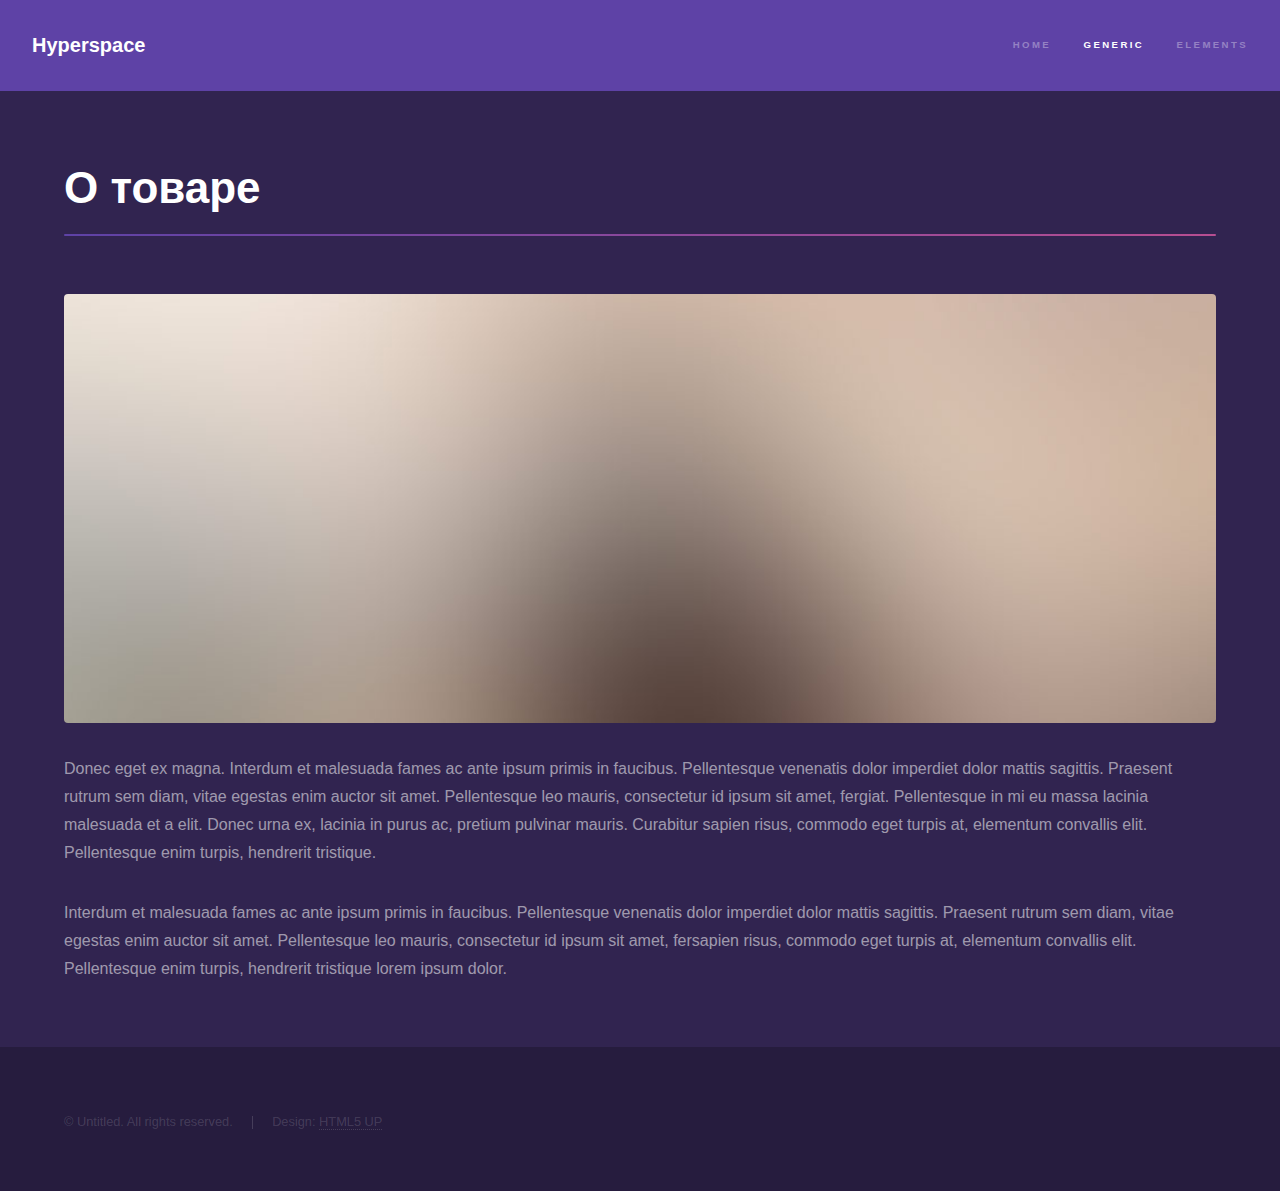
==== commit c0363ba5: "Update generic.html" ====
--- a/generic.html
+++ b/generic.html
@@ -6,7 +6,7 @@
 -->
 <html>
 	<head>
-		<title>Generic - Hyperspace by HTML5 UP</title>
+		<title>Luxury Bag</title>
 		<meta charset="utf-8" />
 		<meta name="viewport" content="width=device-width, initial-scale=1, user-scalable=no" />
 		<link rel="stylesheet" href="assets/css/main.css" />
@@ -32,7 +32,7 @@
 				<!-- Main -->
 					<section id="main" class="wrapper">
 						<div class="inner">
-							<h1 class="major">A Generic Page</h1>
+							<h1 class="major">О товаре</h1>
 							<span class="image fit"><img src="images/pic04.jpg" alt="" /></span>
 							<p>Donec eget ex magna. Interdum et malesuada fames ac ante ipsum primis in faucibus. Pellentesque venenatis dolor imperdiet dolor mattis sagittis. Praesent rutrum sem diam, vitae egestas enim auctor sit amet. Pellentesque leo mauris, consectetur id ipsum sit amet, fergiat. Pellentesque in mi eu massa lacinia malesuada et a elit. Donec urna ex, lacinia in purus ac, pretium pulvinar mauris. Curabitur sapien risus, commodo eget turpis at, elementum convallis elit. Pellentesque enim turpis, hendrerit tristique.</p>
 							<p>Interdum et malesuada fames ac ante ipsum primis in faucibus. Pellentesque venenatis dolor imperdiet dolor mattis sagittis. Praesent rutrum sem diam, vitae egestas enim auctor sit amet. Pellentesque leo mauris, consectetur id ipsum sit amet, fersapien risus, commodo eget turpis at, elementum convallis elit. Pellentesque enim turpis, hendrerit tristique lorem ipsum dolor.</p>
@@ -60,4 +60,4 @@
 			<script src="assets/js/main.js"></script>
 
 	</body>
-</html>+</html>
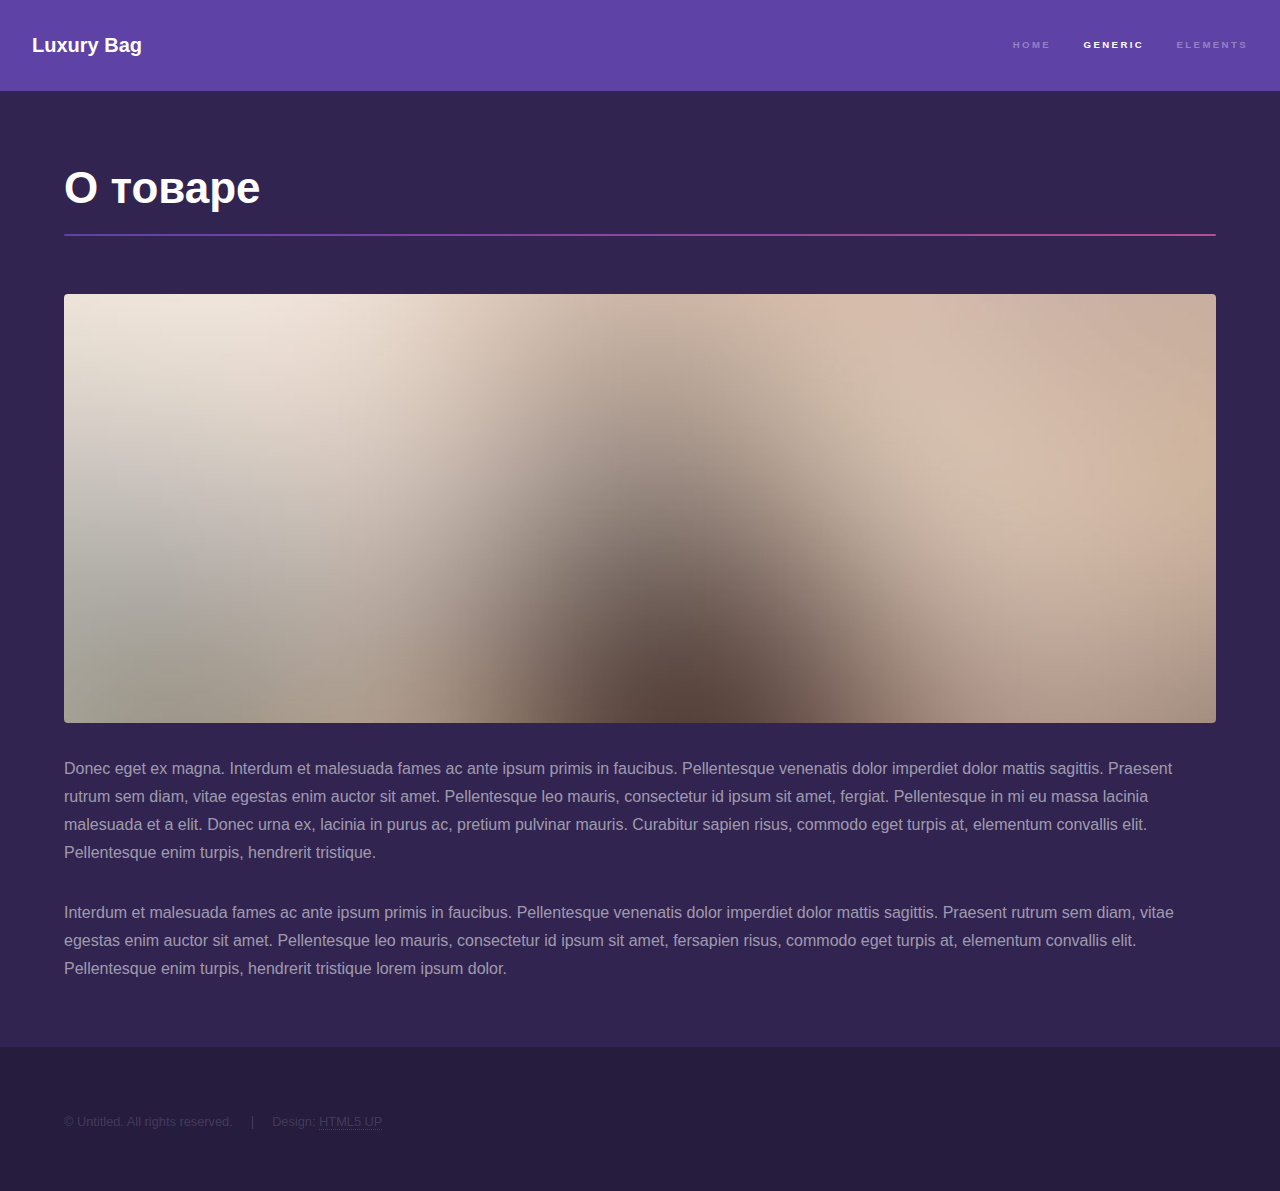
==== commit dde6ce5e: "Update generic.html" ====
--- a/generic.html
+++ b/generic.html
@@ -16,7 +16,7 @@
 
 		<!-- Header -->
 			<header id="header">
-				<a href="index.html" class="title">Hyperspace</a>
+				<a href="index.html" class="title">Luxury Bag</a>
 				<nav>
 					<ul>
 						<li><a href="index.html">Home</a></li>
